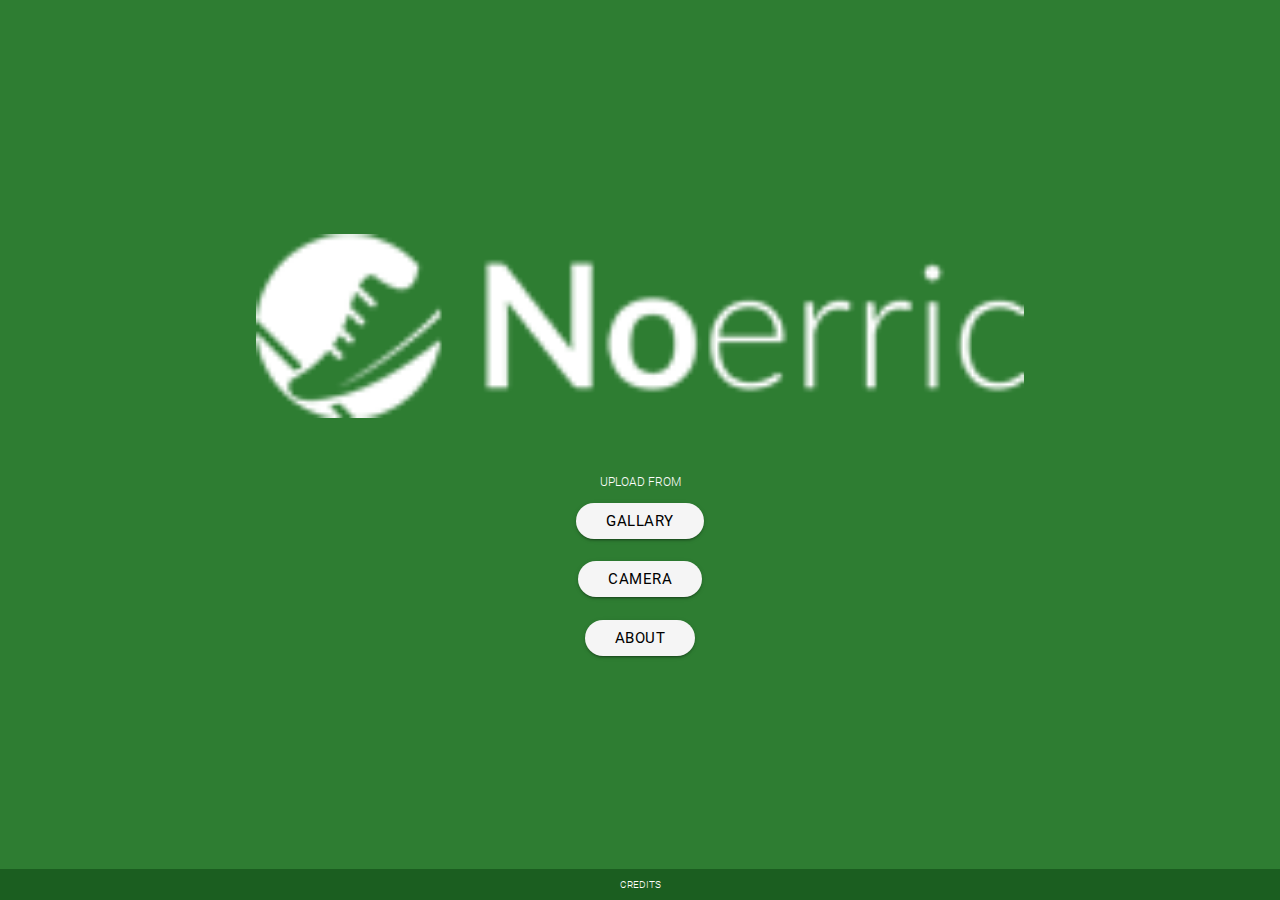
==== NERRIC | Data Bank/www/index.html @ 732e09fa "added" ====
<!DOCTYPE html>

<html>

<head>
        <meta charset="utf-8" />
        <meta name="format-detection" content="telephone=no" />
        <meta name="msapplication-tap-highlight" content="no" />
        <meta name="viewport" content="user-scalable=no, initial-scale=1, maximum-scale=1, minimum-scale=1, width=device-width" />
        <!-- This is a wide open CSP declaration. To lock this down for production, see below. -->
        
        <!-- Chrome, Firefox and Opera -->
            <meta name="theme-color" content="#301934">
            <!-- Windows Phone -->
            <meta name="msapplication-navbutton-color" content="#301934">
            <!-- iOS Safari -->
            <meta name="apple-mobile-web-app-capable" content="yes">
            <meta name="apple-mobile-web-app-status-bar-style" content="black">
    
        <!-- Good default declaration:
        * gap: is required only on iOS (when using UIWebView) and is needed for JS->native communication
        * https://ssl.gstatic.com is required only on Android and is needed for TalkBack to function properly
        * Disables use of eval() and inline scripts in order to mitigate risk of XSS vulnerabilities. To change this:
            * Enable inline JS: add 'unsafe-inline' to default-src
            * Enable eval(): add 'unsafe-eval' to default-src
        * Create your own at http://cspisawesome.com
        -->
        <!-- <meta http-equiv="Content-Security-Policy" content="default-src 'self' data: gap: 'unsafe-inline' https://ssl.gstatic.com; style-src 'self' 'unsafe-inline'; media-src *" /> -->
        <link rel="stylesheet" type="text/css" href="css/index.css" />
        <link rel="stylesheet" type="text/css" href="theWebAPI/materialize/css/materialize.min.css">
        <title>NOERRIC | Shoe Survey</title>
    
    </head>

    <body class="white the-body" style="padding:0px;margin:0px">
        
        
        <div class="green darken-3 valign-wrapper" style="min-height:100vh; width:100vw; scroll:auto">
            <div class="center" style="width:100vw">
                <div>
                    <div>
                        <img src="img/logo(1).png" style="width:60vw">
                    </div>
                    <div class="container" style="margin-top: 48px;">
                        <p class="white-text" style="font-weight:300;font-size:12px;">UPLOAD FROM</p>
                        <button class="btn white black-text z-depth-1 waves-effect waves-light" id="but-sel" style="border-radius:50px;background:#f5f5f5 !important">GALLARY</button><br><br>
                        <button class="btn white black-text z-depth-1 waves-effect waves-light" id="but-take" style="border-radius:50px;background:#f5f5f5 !important">CAMERA</button><br><br>
                        <a class="waves-effect waves-light btn modal-trigger instruction white black-text" href="#modal1" style="border-radius:50px;background:#f5f5f5 !important">ABOUT</a>
                        
                        <div style="margin-bottom:10px;">
                            <p class="uploaded-image-count chip hide">
                                
                            </p>
                        </div>
                    
                        <div class="preloader-wrapper small active  hide image-loader">
                            <div class="spinner-layer spinner-white-only" style="color:white; border-color:white">
                            <div class="circle-clipper left">
                            <div class="circle"></div>
                            </div><div class="gap-patch">
                            <div class="circle"></div>
                            </div><div class="circle-clipper right">
                            <div class="circle"></div>
                            </div>
                            </div>
                        </div>
                        
                    </div>
                </div>
                
            </div>
        </div>
        
        <!-- Modal Structure -->
        <div id="modal1" class="modal">
            <div class="modal-content">
                <div class="center">
                    <img src="img/drawable-xxxhdpi-icon.png" width="60px;">
                </div>
                <p class="center">
                        We are trying to collect images of SHOES in order to train our Machine Learning Algorithm.
                </p>
                <p class="center">Kindly, follow the following format for the images.</p>
                <div>
                    <img src="img/WhatsApp%20Image%202017-11-10%20at%2011.14.17%20PM(1).jpeg" width="100%" style="display:block">
                    <img src="img/WhatsApp%20Image%202017-11-10%20at%2011.14.17%20PM.jpeg" width="100%"  style="display:block">
                    <img src="img/WhatsApp%20Image%202017-11-10%20at%2011.17.01%20PM.jpeg" width="100%"  style="display:block">
                </div>
                <p class="center">Only the shoe should appear in the
                photo. <br>Thank you, for your cooperation.</p>
            </div>
            <div class="modal-footer">
                <a href="#!" class="modal-action modal-close waves-effect waves-green btn-flat red-text">EXIT</a>
            </div>
        </div>
        
        
  <!-- Modal Structure -->
<div id="modal2" class="modal bottom-sheet" style="background:#f5f5f5">
    <div class="modal-content">
      <div class="center">
            <p>This application is developed by <br><strong>Saad Ahmad</strong></p>
          <div>
            <a class="waves-effect waves-light btn modal-trigger instruction blue darken-3 white-text z-depth-1" href="https://www.facebook.com/profile.php?id=100005595785739" target="_blank" style="border-radius:50px;">Facebook</a>
            <a class="waves-effect waves-light btn modal-trigger instruction blue darken-3 white-text z-depth-1" href="https://www.linkedin.com/in/saad-ahmad-4a265b126/" target="_blank"  style="border-radius:50px;">LinkedIn</a>
          </div>
        </div>
    </div>
    <div class="modal-footer" style="background:#f5f5f5">
      <a href="#!" class="modal-action modal-close waves-effect waves-green btn-flat red-text">EXIT</a>
    </div>
  </div>

        
        <div class="center green darken-4" style="position:fixed; bottom:0; ; width:100vw;padding:8px;font-weight:300;font-size:10px">
            <a class="modal-trigger white-text" href="#modal2">CREDITS</a>
        </div>
        
        <!--
        <div class="card green white-text darken-3" style="border-radius:0px !important;position:fixed;display:flex;align-items:center; padding:8px !important;height:56px;width:100vw; margin:0px; !important; padding-left:16px !important">
            <h5>NOERRIC | <span style="font-size:12px">SHOE SURVEY</span></h5>
        </div>
        
        <div class="valign-wrapper" style="min-height:100vh; width:100vw; scroll:auto">
            <div class="center" style="width:100vw">
                
                <div>
                    <p class="center" style="padding:10px;">
                        We are trying to collect images of SHOES in order to train our Machine Learning Algorithm.
                        <br><br>Your contribution is much appreciated. Thanks.
                    </p>
                    <button class="btn green lighten-4 black-text" id="but-sel">SELECT IMAGES FROM GALLARY</button><br><br>
                    <button class="btn green darken-1 white-text" id="but-take">TAKE IMAGE FROM CAMERA</button>
                    <p class="center" style="padding:20px;">Just take the image of your shoes and we will take care of the rest.</p>
                    <div style="margin-bottom:10px;">
                        <p class="uploaded-image-count chip hide">
                            
                        </p>
                    </div>
                    
                    <div class="preloader-wrapper small active hide image-loader">
                        <div class="spinner-layer spinner-green-only">
                        <div class="circle-clipper left">
                        <div class="circle"></div>
                        </div><div class="gap-patch">
                        <div class="circle"></div>
                        </div><div class="circle-clipper right">
                        <div class="circle"></div>
                        </div>
                        </div>
                    </div>
                </div>
                <p class="center instruction" style="padding:2px;"><strong>Only shoe appears in the photo</strong></p>
                <a class="waves-effect waves-light btn modal-trigger instruction white black-text" href="#modal1">SEE EXAMPLE</a>
                
            </div>
        </div>
        
        <div class="center" style="position:fixed; bottom:0; background:#f0f0f0; width:100vw;padding:0px;font-weight:300;font-size:10px">
            <p>Developed by Saad Ahmad</p>
        </div>
        -->
        
         

  
        
        
        <script type="text/javascript" src="cordova.js"></script>
        <script type="text/javascript" src="theWebAPI/jQuery.min.js"></script>
        <script type="text/javascript" src="theWebAPI/materialize/js/materialize.min.js"></script>
        <script type="text/javascript" src="js/index.js"></script>
        <script type="text/javascript">
            var serverName = "noerric.com/noerric_image_acq/server.php";
var pictureSource, destinationType;
var app = {

    initialize: function() {
        this.bindEvents();
    },
    // Bind Event Listeners
    //
    // Bind any events that are required on startup. Common events are:
    // 'load', 'deviceready', 'offline', and 'online'.
    bindEvents: function() {
        document.addEventListener('deviceready', this.onDeviceReady, false);
    },
    // deviceready Event Handler
    //
    // The scope of 'this' is the event. In order to call the 'receivedEvent'
    // function, we must explicitly call 'app.receivedEvent(...);'
    onDeviceReady: function() {
        readyButton();
        console.log ("hel");
    },
    
};


function readyButton(){
    
    $('#but-sel').click(function(){
        window.imagePicker.getPictures(function(results) {
		  for (var i = 0; i < results.length; i++) {
                sentDataToServer(results[i]);
		  }
        }, function (error) {
                console.log(error);
		      alert("Error : " + error);
	       }, {quality: 20});   
    }); 
    
    
    $('#but-take').click(function(){   
        navigator.camera.getPicture(onSuccess, onFail, { quality: 20,
            destinationType: Camera.DestinationType.FILE_URL
        });
    });
}


function onSuccess(imageURI) {
    sentDataToServer(imageURI);                
}
function onFail(message) {
    alert('Failed because: ' + message);
}

var imageUploadCount = 0;
var totalImageUploadCount = 0;

function sentDataToServer(imageURI) {
    totalImageUploadCount++;
    showImageUploadCount();
    var options = new FileUploadOptions();
    options.fileKey="file";
    options.fileName=imageURI.substr(imageURI.lastIndexOf('/')+1);
    options.mimeType="image/jpeg";
    var params = new Object();
    params.value1 = "test";
    params.value2 = "param"; 
    options.params = params;
    options.chunkedMode = false;
    var ft = new FileTransfer();
    
    ft.upload(imageURI, "http://"+serverName, win, fail, options);
}

function win(r) {
    imageUploadCount++;
    showImageUploadCount();
    console.log("Code = " + r.responseCode);
    console.log("Response = " + r.response);
    console.log("Sent = " + r.bytesSent);
}
 
function fail(error) {
    imageUploadCount++;
    showImageUploadCount();
    alert("Error : The Image could not be uploaded. Chack your internet connection");
    console.log(error);
}

function showImageUploadCount(){
    var s = "Images Uploaded : " + imageUploadCount + "/" + totalImageUploadCount;
    $(".uploaded-image-count").empty();
    $(".uploaded-image-count").append(s);
    if(imageUploadCount === totalImageUploadCount){
        $(".uploaded-image-count").addClass("hide");
        $(".image-loader").addClass("hide");
        $(".instruction").removeClass("hide");
        imageUploadCount = 0;
        totalImageUploadCount = 0;
	    Materialize.toast('Images Uploaded. Thank you', 3000, 'rounded')
    }else{
        $(".uploaded-image-count").removeClass("hide");
        $(".image-loader").removeClass("hide");
        $(".instruction").addClass("hide");
    }
}


function windowOnLoad(){
    $('.modal').modal();
    app.initialize();
}
            
           window.onload = windowOnLoad;
        </script>
    </body>

</html>
---- NERRIC | Data Bank/www/css/index.css ----
* {
    -webkit-tap-highlight-color: rgba(0,0,0,0); /* make transparent link selection, adjust last value opacity 0 to 1.0 */
}

body {
    -webkit-touch-callout: none;                /* prevent callout to copy image, etc when tap to hold */
    -webkit-text-size-adjust: none;             /* prevent webkit from resizing text to fit */
    -webkit-user-select: none;                  /* prevent copy paste, to allow, change 'none' to 'text' */
    -webkit-backface-visibility: hidden;
    -webkit-overflow-scrolling: touch;
}

.the-body{
    overflow: auto;
    overflow-x: hidden;
    -webkit-backface-visibility: hidden;
}

.body-no-scroll{
    overflow-y: hidden !important;
    -webkit-backface-visibility: hidden;
}

.nav-div{
    width: 100%;
    height: 56px;
    background: #301934;
    position: fixed;
    top:0;
    left:0;
    z-index: 10;
}

.result-div{
    margin: 0px;
    padding: 0px;
    margin-top: 50px;
    background: #301934;
    padding: 20px;
    padding-top:50px;
    padding-bottom:40px;
}

.carousel .carousel-item{
    width:100vw;
    height: 400px !important;
    overflow-y: auto;
}
.tabs .indicator {
    background-color: orange !important;
}
.tab{
    border-color: #ffffff !important;
}
.tab a{
    color : #ffffff !important;
    font-weight: 300;
}

.hamburger div{
    width: 15px;
    height: 1px;
    background-color: white;
    margin: 3px 0;
}
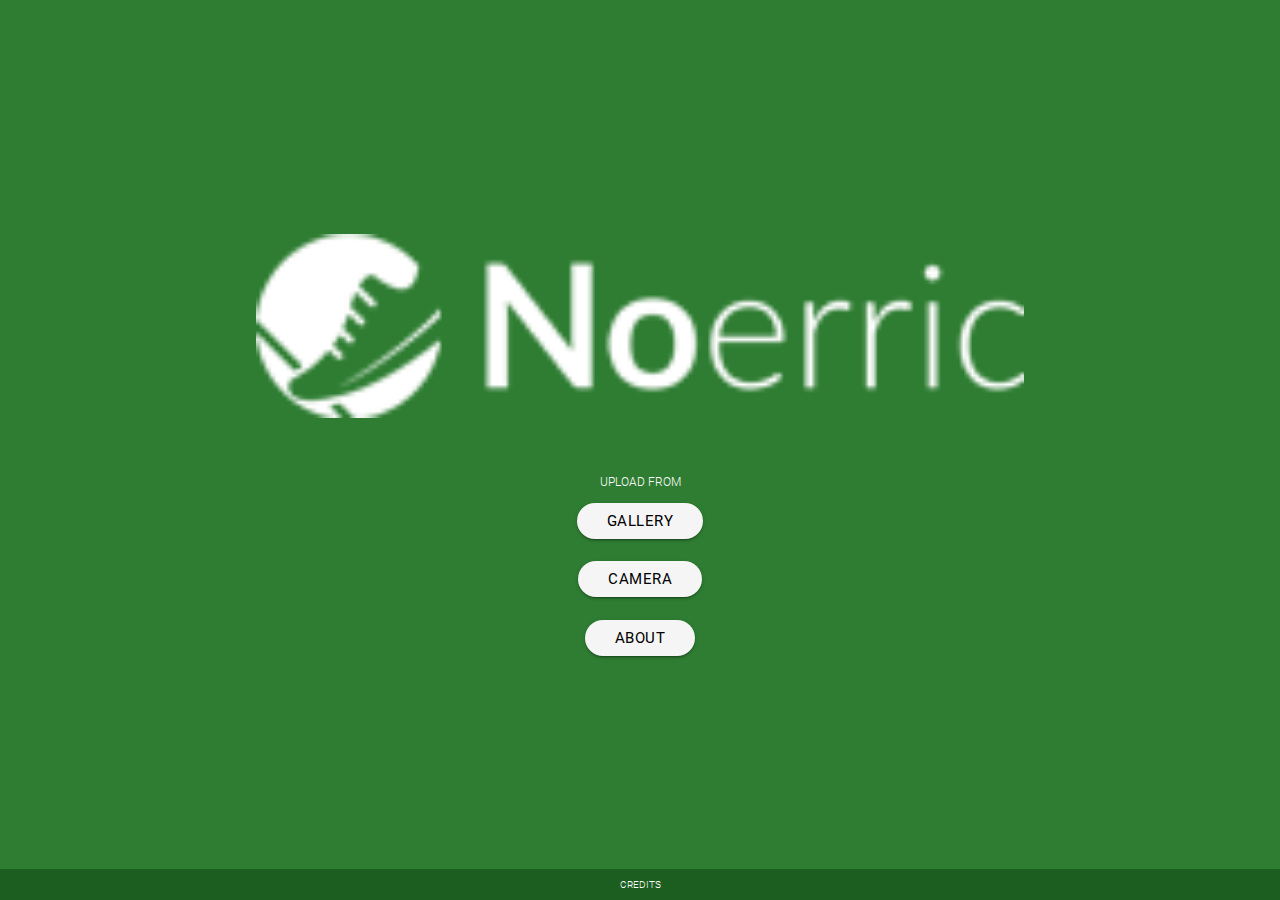
==== commit b61f7322: "Update index.html" ====
--- a/NERRIC | Data Bank/www/index.html
+++ b/NERRIC | Data Bank/www/index.html
@@ -44,7 +44,7 @@
                     </div>
                     <div class="container" style="margin-top: 48px;">
                         <p class="white-text" style="font-weight:300;font-size:12px;">UPLOAD FROM</p>
-                        <button class="btn white black-text z-depth-1 waves-effect waves-light" id="but-sel" style="border-radius:50px;background:#f5f5f5 !important">GALLARY</button><br><br>
+                        <button class="btn white black-text z-depth-1 waves-effect waves-light" id="but-sel" style="border-radius:50px;background:#f5f5f5 !important">GALLERY</button><br><br>
                         <button class="btn white black-text z-depth-1 waves-effect waves-light" id="but-take" style="border-radius:50px;background:#f5f5f5 !important">CAMERA</button><br><br>
                         <a class="waves-effect waves-light btn modal-trigger instruction white black-text" href="#modal1" style="border-radius:50px;background:#f5f5f5 !important">ABOUT</a>
                         
@@ -102,8 +102,8 @@
       <div class="center">
             <p>This application is developed by <br><strong>Saad Ahmad</strong></p>
           <div>
-            <a class="waves-effect waves-light btn modal-trigger instruction blue darken-3 white-text z-depth-1" href="https://www.facebook.com/profile.php?id=100005595785739" target="_blank" style="border-radius:50px;">Facebook</a>
-            <a class="waves-effect waves-light btn modal-trigger instruction blue darken-3 white-text z-depth-1" href="https://www.linkedin.com/in/saad-ahmad-4a265b126/" target="_blank"  style="border-radius:50px;">LinkedIn</a>
+            <a class="waves-effect waves-light btn modal-trigger  blue darken-3 white-text z-depth-1" href="https://www.facebook.com/profile.php?id=100005595785739" target="_blank" style="border-radius:50px;">Facebook</a>
+            <a class="waves-effect waves-light btn modal-trigger  blue darken-3 white-text z-depth-1" href="https://www.linkedin.com/in/saad-ahmad-4a265b126/" target="_blank"  style="border-radius:50px;">LinkedIn</a>
           </div>
         </div>
     </div>
@@ -224,7 +224,8 @@
     sentDataToServer(imageURI);                
 }
 function onFail(message) {
-    alert('Failed because: ' + message);
+    //alert('Failed because: ' + message);
+    Materialize.toast(message, 2000);
 }
 
 var imageUploadCount = 0;
@@ -243,7 +244,7 @@
     options.params = params;
     options.chunkedMode = false;
     var ft = new FileTransfer();
-    
+    failError = 0;
     ft.upload(imageURI, "http://"+serverName, win, fail, options);
 }
 
@@ -255,10 +256,17 @@
     console.log("Sent = " + r.bytesSent);
 }
  
+var failError = 0;            
+
 function fail(error) {
-    imageUploadCount++;
+    if(failError === 0){
+        //alert("Error : The Image could not be uploaded. Check your internet connection");
+        Materialize.toast('Error : The Image failed to upload. Check your internet connection', 3000);
+    }
+    failError = 1;
+    imageUploadCount =0;
+    totalImageUploadCount = 0;
     showImageUploadCount();
-    alert("Error : The Image could not be uploaded. Chack your internet connection");
     console.log(error);
 }
 
@@ -272,7 +280,9 @@
         $(".instruction").removeClass("hide");
         imageUploadCount = 0;
         totalImageUploadCount = 0;
-	    Materialize.toast('Images Uploaded. Thank you', 3000, 'rounded')
+        if(failError === 0){
+	       Materialize.toast('Images Uploaded. Thank you', 3000);
+        }
     }else{
         $(".uploaded-image-count").removeClass("hide");
         $(".image-loader").removeClass("hide");
